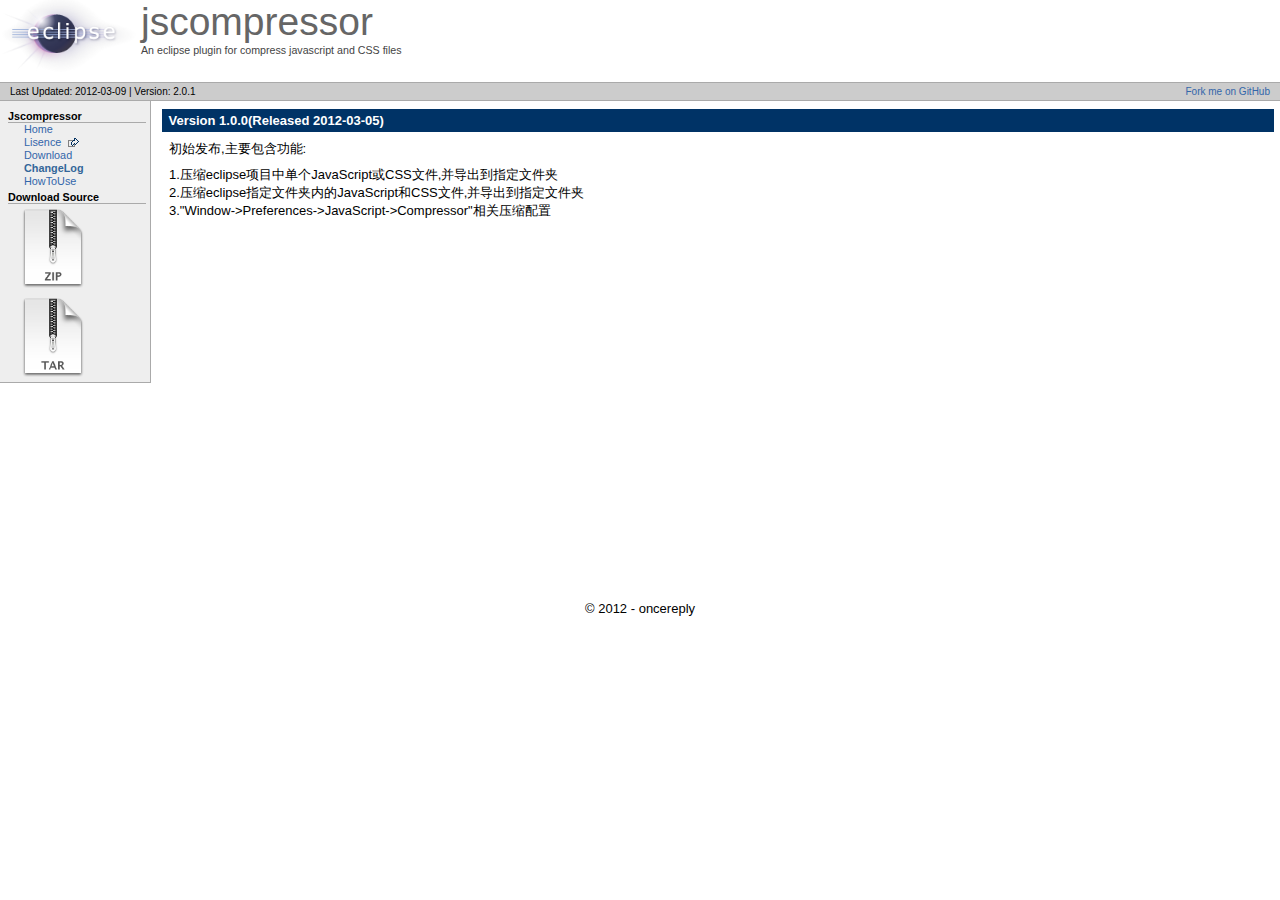
==== changelog.html @ e1e9e0ed "new site and update version" ====
<!DOCTYPE html PUBLIC "-//W3C//DTD HTML 4.01 Transitional//EN" "http://www.w3.org/TR/html4/loose.dtd">
<html>
<head>
<meta http-equiv="Content-Type" content="text/html; charset=UTF-8">
<title>oncereply/jscompressor @ GitHub</title>
<link rel="stylesheet" type="text/css" href="styles.css">
<script type="text/javascript"
	src="http://ajax.googleapis.com/ajax/libs/jquery/1.7.1/jquery.min.js"></script>
<script type="text/javascript" src="base.js"></script>
</head>
<body>
	<div id="banner">
		<div class="logo">
			<a href="index.html"> <img alt="logo" src="images/eclipse.png">
			</a>
		</div>
		<div class="title">
			<a href="index.html"><span class="m">jscompressor</span>
			</a> <br /> <a href="index.html"><span class="sub">An eclipse
					plugin for compress javascript and CSS files</span>
			</a>
		</div>
	</div>
	<div id="breadcrumbs">
		<div class="xleft">
			<span id="publishDate"></span>
		</div>
		<div class="xright">
			<a href="https://github.com/oncereply/jscompressor">Fork me on
				GitHub</a>
		</div>
		<div class="clear">
			<hr />
		</div>
	</div>
	<div id="center">
		<div id="leftColumn">
			<div id="navcolumn">
				<h5>Jscompressor</h5>
				<ul>
					<li class="none"><a href="index.html">Home</a>
					</li>
					<li class="none"><a
						href="http://www.apache.org/licenses/LICENSE-2.0"
						class="externalLink">Lisence</a>
					</li>
					<li class="none"><a href="download.html">Download</a>
					</li>
					<li class="none"><strong>ChangeLog</strong>
					</li>
					<li class="none"><a href="howtouse.html">HowToUse</a>
					</li>
				</ul>

				<h5>Download Source</h5>
				<a href="https://github.com/oncereply/jscompressor/zipball/master">
					<img border="0" width="90" src="images/zip.png"> </a> <a
					href="https://github.com/oncereply/jscompressor/tarball/master">
					<img border="0" width="90" src="images/tar.png"> </a>
			</div>
		</div>
		<div id="bodyColumn">
			<div id="contentBody">
				<div class="section">
					<h2>Version 1.0.0(Released  2012-03-05)</h2>
					<p>初始发布,主要包含功能:</p>
					<p>
						1.压缩eclipse项目中单个JavaScript或CSS文件,并导出到指定文件夹<br />
						2.压缩eclipse指定文件夹内的JavaScript和CSS文件,并导出到指定文件夹<br />
						3."Window-&gt;Preferences-&gt;JavaScript-&gt;Compressor"相关压缩配置
					</p>
				</div>
			</div>
		</div>
	</div>
	<div id="footer"></div>
	<script type="text/javascript">
		var _gaq = _gaq || [];
		_gaq.push([ '_setAccount', 'UA-29822122-1' ]);
		_gaq.push([ '_setDomainName', 'oncereply.me' ]);
		_gaq.push([ '_trackPageview' ]);
		(function() {
			var ga = document.createElement('script');
			ga.type = 'text/javascript';
			ga.async = true;
			ga.src = ('https:' == document.location.protocol ? 'https://ssl'
					: 'http://www')
					+ '.google-analytics.com/ga.js';
			var s = document.getElementsByTagName('script')[0];
			s.parentNode.insertBefore(ga, s);
		})();
	</script>
</body>
</html>
---- styles.css ----
@CHARSET "UTF-8";

body {
	font-family: '微软雅黑', Verdana, Helvetica, Arial, sans-serif;
	margin: 0;
	padding: 0;
	font-size: 13px;
}

* {
	margin: 0;
	padding: 0;
}

a {
	text-decoration: none;
}

a.externalLink,a.externalLink:link,a.externalLink:visited,a.externalLink:active,a.externalLink:hover
	{
	background: url(images/external-classic.png) right center no-repeat;
	padding-right: 18px;
}

a:active,a:hover,#leftColumn a:active,#leftColumn a:hover {
	color: #F30 !important;
}

h2 {
	color: white;
	border: none;
	margin-right: 2px;
	margin-top: 8px;
	margin-bottom: 4px;
	padding: 4px 4px 4px 6px;
	background-color: #036;
	font-weight: 900;
	font-size: 13px;
	background-repeat: no-repeat;
}

p {
	margin-left: 4px;
	margin-top: 8px;
	margin-bottom: 4px;
}

div {
	display: block;
}

#banner {
	margin: 0px 0px 10px 0px;
	width: 480px;
}

#banner,.logo,.title {
	height: 72px;
}

.logo {
	width: 136px;
	float: left;
}

.logo a:active,.logo a:hover,.logo a:visited {
	color: #FFF !important;
}


.logo img {
	width: 100%;
	height: 100%;
}

.title {
	float: left;
	vertical-align: text-top;
	padding-left: 5px;
}

.title .m {
	color: #666;
	font-size: 300%;
}

.title .sub {
	color: #444;
	font-size: 82%;
}

#breadcrumbs {
	font-size: x-small;
	background-color: #CCC;
	color: black;
	border-top: 1px solid #AAA;
	border-bottom: 1px solid #AAA;
	padding: 3px 10px;
	min-width: 480px;
}

#breadcrumbs a:visited,#navcolumn a:visited,.contentBox a:visited,.tasknav a:visited
	{
	color: #47A;
}

#breadcrumbs a:link,#navcolumn a:link {
	color: #36A;
}

#navcolumn li strong {
	color: #369;
}

.xleft {
	float: left;
}

.xright {
	float: right;
}

.clear {
	clear: both;
	visibility: hidden;
}

div.clear hr {
	display: none;
}

#navcolumn {
	color: black;
	border: none;
	padding: 6px 4px 0 8px;
	overflow: hidden;
}

#navcolumn h5 {
	padding-top: 3px;
	border-bottom: 1px solid #AAA;
}

#navcolumn ul {
	font-size: small;
}

#navcolumn li {
	padding-left: 8px;
	list-style-type: none;
	background-image: none;
	background-repeat: no-repeat;
	background-position: 0 0.4em;
	padding-left: 16px;
	list-style-position: outside;
	line-height: 1.2em;
	font-size: smaller;
}

div #leftColumn {
	color: black;
	background-color: #EEE;
	border-right: 1px solid #AAA;
	border-bottom: 1px solid #AAA;
	border-top: none;
	border-left: none;
	width: 150px;
	overflow: auto;
	float: left;
}

div #bodyColumn {
	width: auto;
	margin-right: 0;
	margin-left: 158px;
	padding-right: 0px;
}

.section {
	padding: 4px;
}

#bodyColumn h2 {
	margin-top: .3em;
	margin-bottom: .5em;
	padding-left: .5em;
}

.section p,.section p,.section dt,.section dt {
	margin-right: 7px;
	margin-left: 7px;
}
#center{
	min-height:500px;
}
#footer{
	width: 100%;
	text-align: center;
}
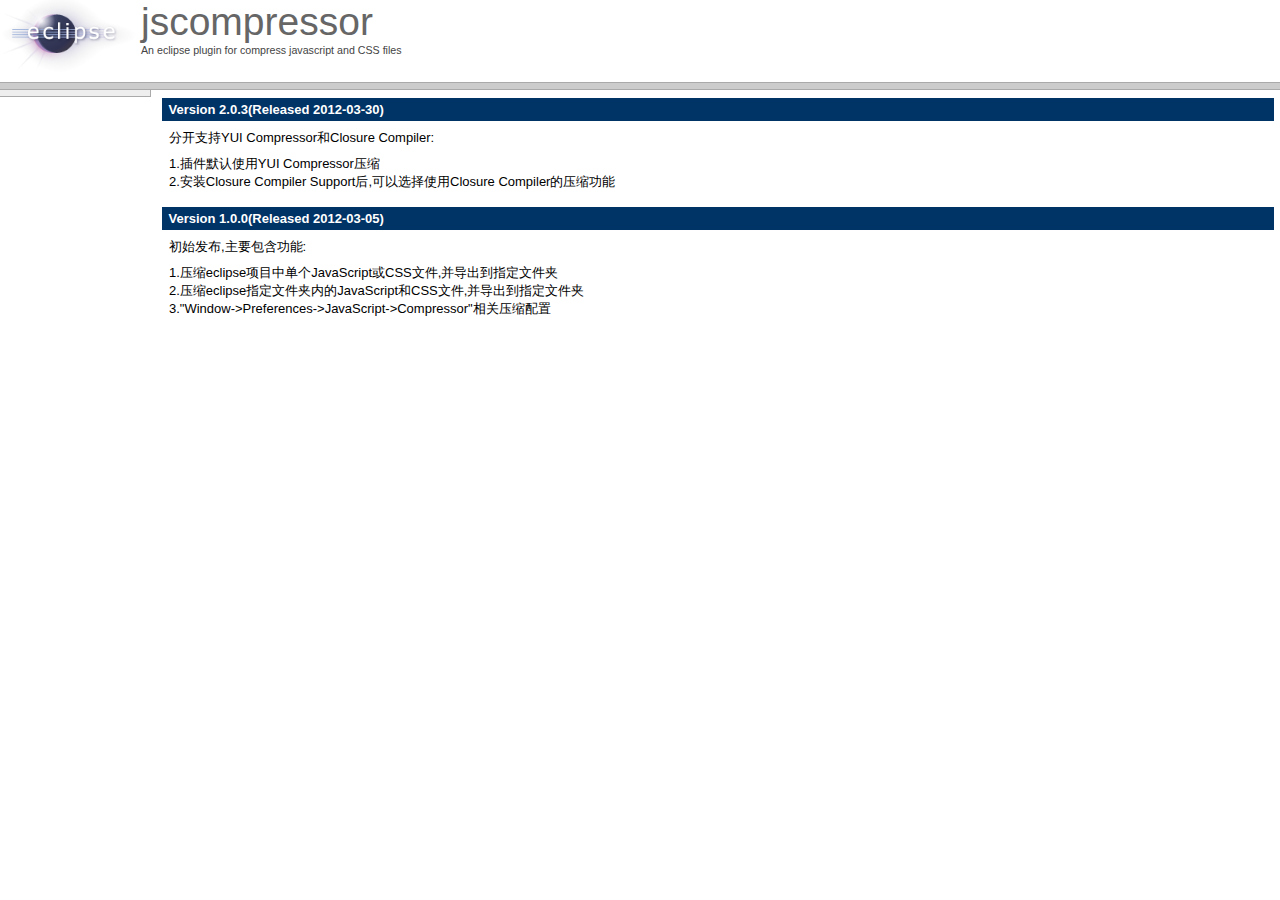
==== commit 3a705120: "jquery cdn" ====
--- a/changelog.html
+++ b/changelog.html
@@ -1,94 +1,73 @@
-<!DOCTYPE html PUBLIC "-//W3C//DTD HTML 4.01 Transitional//EN" "http://www.w3.org/TR/html4/loose.dtd">
-<html>
-<head>
-<meta http-equiv="Content-Type" content="text/html; charset=UTF-8">
-<title>oncereply/jscompressor @ GitHub</title>
-<link rel="stylesheet" type="text/css" href="styles.css">
-<script type="text/javascript"
-	src="http://ajax.googleapis.com/ajax/libs/jquery/1.7.1/jquery.min.js"></script>
-<script type="text/javascript" src="base.js"></script>
-</head>
-<body>
-	<div id="banner">
-		<div class="logo">
-			<a href="index.html"> <img alt="logo" src="images/eclipse.png">
-			</a>
-		</div>
-		<div class="title">
-			<a href="index.html"><span class="m">jscompressor</span>
-			</a> <br /> <a href="index.html"><span class="sub">An eclipse
-					plugin for compress javascript and CSS files</span>
-			</a>
-		</div>
-	</div>
-	<div id="breadcrumbs">
-		<div class="xleft">
-			<span id="publishDate"></span>
-		</div>
-		<div class="xright">
-			<a href="https://github.com/oncereply/jscompressor">Fork me on
-				GitHub</a>
-		</div>
-		<div class="clear">
-			<hr />
-		</div>
-	</div>
-	<div id="center">
-		<div id="leftColumn">
-			<div id="navcolumn">
-				<h5>Jscompressor</h5>
-				<ul>
-					<li class="none"><a href="index.html">Home</a>
-					</li>
-					<li class="none"><a
-						href="http://www.apache.org/licenses/LICENSE-2.0"
-						class="externalLink">Lisence</a>
-					</li>
-					<li class="none"><a href="download.html">Download</a>
-					</li>
-					<li class="none"><strong>ChangeLog</strong>
-					</li>
-					<li class="none"><a href="howtouse.html">HowToUse</a>
-					</li>
-				</ul>
-
-				<h5>Download Source</h5>
-				<a href="https://github.com/oncereply/jscompressor/zipball/master">
-					<img border="0" width="90" src="images/zip.png"> </a> <a
-					href="https://github.com/oncereply/jscompressor/tarball/master">
-					<img border="0" width="90" src="images/tar.png"> </a>
-			</div>
-		</div>
-		<div id="bodyColumn">
-			<div id="contentBody">
-				<div class="section">
-					<h2>Version 1.0.0(Released  2012-03-05)</h2>
-					<p>初始发布,主要包含功能:</p>
-					<p>
-						1.压缩eclipse项目中单个JavaScript或CSS文件,并导出到指定文件夹<br />
-						2.压缩eclipse指定文件夹内的JavaScript和CSS文件,并导出到指定文件夹<br />
-						3."Window-&gt;Preferences-&gt;JavaScript-&gt;Compressor"相关压缩配置
-					</p>
-				</div>
-			</div>
-		</div>
-	</div>
-	<div id="footer"></div>
-	<script type="text/javascript">
-		var _gaq = _gaq || [];
-		_gaq.push([ '_setAccount', 'UA-29822122-1' ]);
-		_gaq.push([ '_setDomainName', 'oncereply.me' ]);
-		_gaq.push([ '_trackPageview' ]);
-		(function() {
-			var ga = document.createElement('script');
-			ga.type = 'text/javascript';
-			ga.async = true;
-			ga.src = ('https:' == document.location.protocol ? 'https://ssl'
-					: 'http://www')
-					+ '.google-analytics.com/ga.js';
-			var s = document.getElementsByTagName('script')[0];
-			s.parentNode.insertBefore(ga, s);
-		})();
-	</script>
-</body>
-</html>+<!DOCTYPE html PUBLIC "-//W3C//DTD HTML 4.01 Transitional//EN" "http://www.w3.org/TR/html4/loose.dtd">
+<html>
+<head>
+<meta http-equiv="Content-Type" content="text/html; charset=UTF-8">
+<title>ChangeLog - oncereply/jscompressor @ GitHub</title>
+<link rel="stylesheet" type="text/css" href="styles.css">
+<script type="text/javascript" src="http://cdn.staticfile.org/jquery/1.12.4/jquery.min.js"></script>
+<script type="text/javascript" src="base.js"></script>
+</head>
+<body>
+	<div id="banner">
+		<div class="logo">
+			<a href="index.html"> <img alt="logo" src="images/eclipse.png">
+			</a>
+		</div>
+		<div class="title">
+			<a href="index.html"><span class="m">jscompressor</span> </a> <br />
+			<a href="index.html"><span class="sub">An eclipse plugin
+					for compress javascript and CSS files</span> </a>
+		</div>
+	</div>
+	<div id="breadcrumbs">
+		<div class="xleft">
+			<span id="publishDate"></span>
+		</div>
+		<div class="xright"></div>
+		<div class="clear">
+			<hr />
+		</div>
+	</div>
+	<div id="center">
+		<div id="leftColumn">
+			<div id="navcolumn"></div>
+		</div>
+		<div id="bodyColumn">
+			<div id="contentBody">
+				<div class="section">
+					<h2>Version 2.0.3(Released 2012-03-30)</h2>
+					<p>分开支持YUI Compressor和Closure Compiler:</p>
+					<p>
+						1.插件默认使用YUI Compressor压缩<br /> 2.安装Closure Compiler
+						Support后,可以选择使用Closure Compiler的压缩功能
+					</p>
+				</div>
+				<div class="section">
+					<h2>Version 1.0.0(Released 2012-03-05)</h2>
+					<p>初始发布,主要包含功能:</p>
+					<p>
+						1.压缩eclipse项目中单个JavaScript或CSS文件,并导出到指定文件夹<br />
+						2.压缩eclipse指定文件夹内的JavaScript和CSS文件,并导出到指定文件夹<br />
+						3."Window-&gt;Preferences-&gt;JavaScript-&gt;Compressor"相关压缩配置
+					</p>
+				</div>
+			</div>
+		</div>
+	</div>
+	<div id="footer"></div>
+	<script type="text/javascript">
+        var _gaq = _gaq || [];
+        _gaq.push([ '_setAccount', 'UA-29822122-1' ]);
+        _gaq.push([ '_setDomainName', 'oncereply.me' ]);
+        _gaq.push([ '_trackPageview' ]);
+        (function() {
+            var ga = document.createElement('script');
+            ga.type = 'text/javascript';
+            ga.async = true;
+            ga.src = ('https:' == document.location.protocol ? 'https://ssl' : 'http://www') + '.google-analytics.com/ga.js';
+            var s = document.getElementsByTagName('script')[0];
+            s.parentNode.insertBefore(ga, s);
+        })();
+    </script>
+</body>
+</html>
